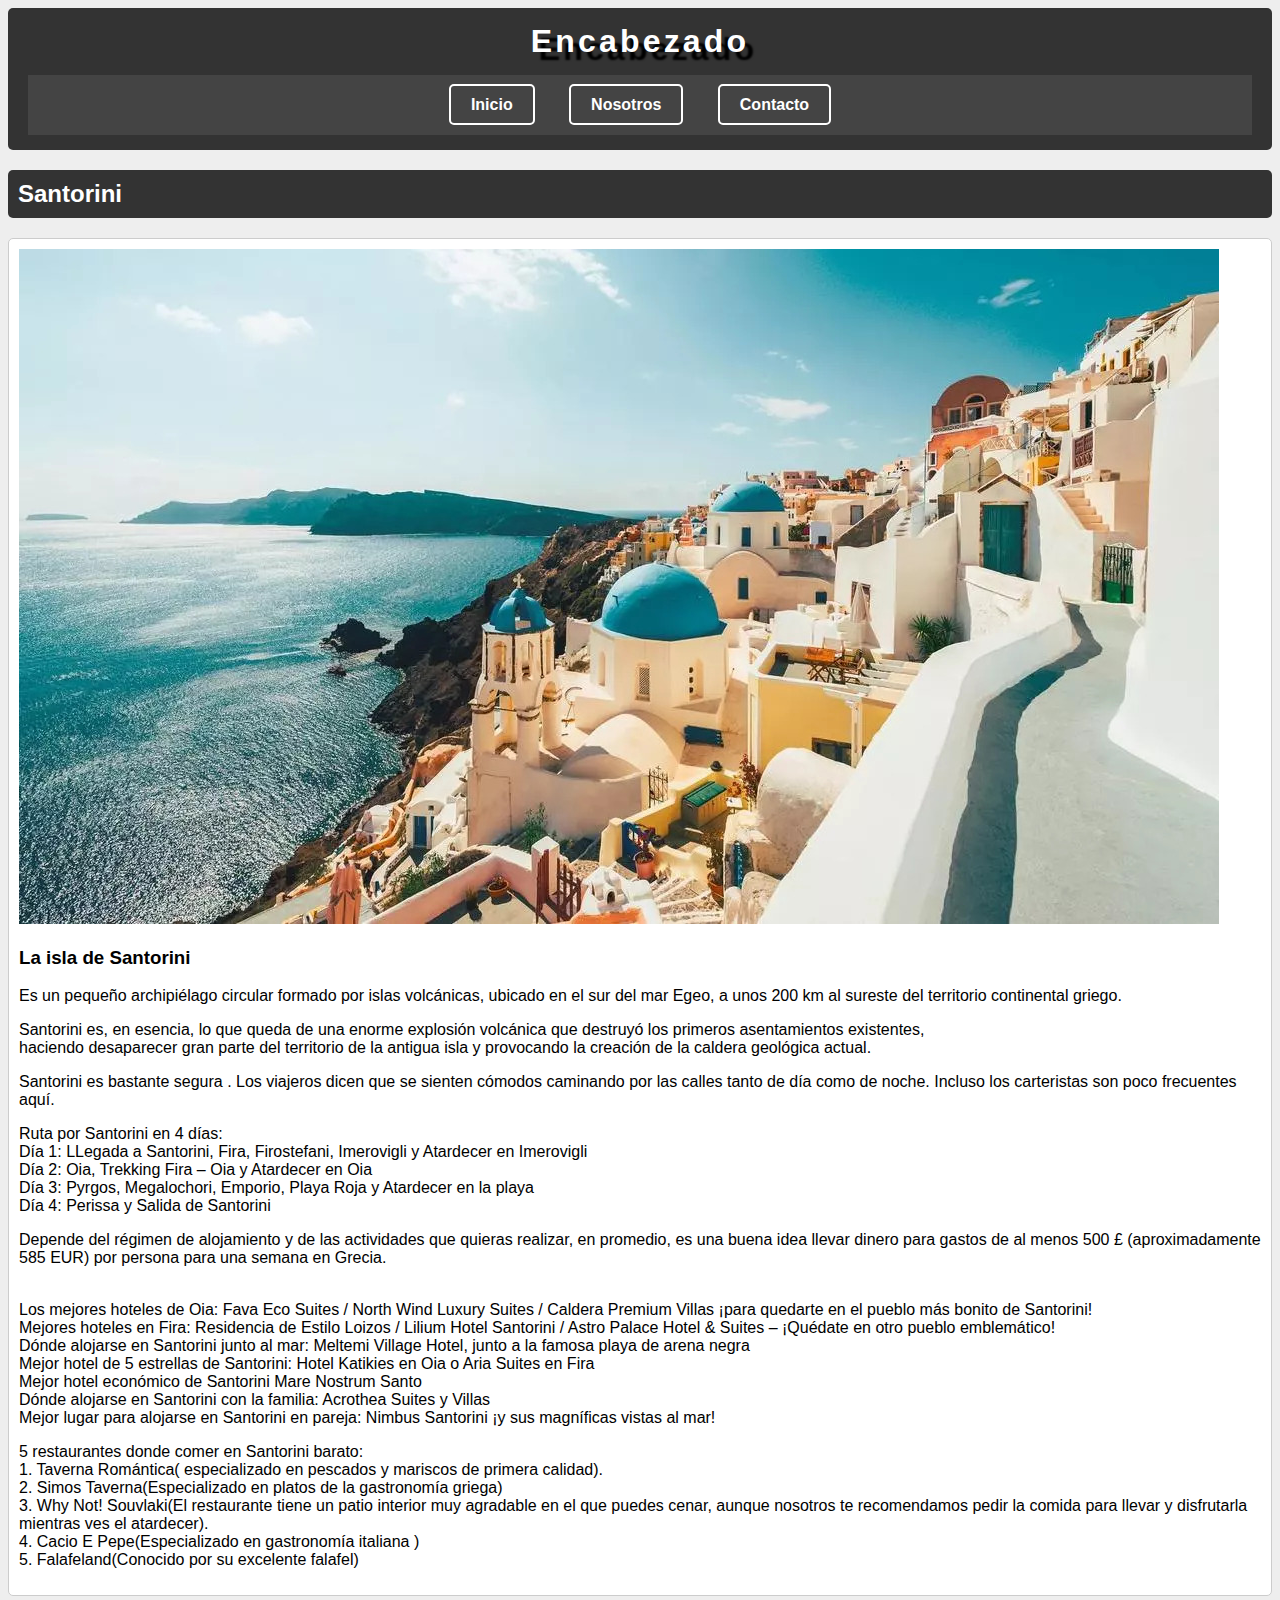
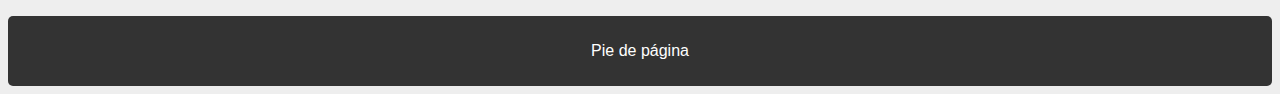
==== index.html @ aba9e0ae "Add files via upload" ====
<!DOCTYPE html>
<html lang="es">

	<head>
		<meta charset="UTF-8">
		<meta name="Página Web" content="Actividad 15 de Esteban y Lucía">
		<title>La isla de Santorini</title>
		<link rel="stylesheet" href="./css/css.css">
	</head>

	<body>
		<header>
			<h1 id="titulo">Encabezado</h1>

			<nav id="menuPrincipal">
				<ul>
					<li><a class="enlaceMenuPrincipal" href="#">Inicio</a></li>
					<li><a class="enlaceMenuPrincipal" href="#">Nosotros</a></li>
					<li><a class="enlaceMenuPrincipal" href="#">Contacto</a></li>
				</ul>
			</nav>
		</header>
		
		<main>
			<section>
				<h2 class="tituloSeccion">Santorini</h2>
				<article>
					<img src="./santor.jpg">
					<h3>La isla de Santorini</h3>
					<p>Es un pequeño archipiélago circular formado por islas volcánicas, ubicado en el sur del mar Egeo, a unos 200 km al sureste del territorio continental griego.</p>
					<p>Santorini es, en esencia, lo que queda de una enorme explosión volcánica que destruyó los primeros asentamientos existentes, <br>haciendo desaparecer gran parte del territorio de la antigua isla y provocando la creación de la caldera geológica actual.</p>
					<p>Santorini es bastante segura . Los viajeros dicen que se sienten cómodos caminando por las calles tanto de día como de noche. Incluso los carteristas son poco frecuentes aquí.</p>
					<p>Ruta por Santorini en 4 días:<br> Día 1: LLegada a Santorini, Fira, Firostefani, Imerovigli y Atardecer en Imerovigli<br> Día 2: Oia, Trekking Fira – Oia y Atardecer en Oia<br> Día 3: Pyrgos, Megalochori, Emporio, Playa Roja y Atardecer en la playa<br> Día 4: Perissa y Salida de Santorini</p>
					<p>Depende del régimen de alojamiento y de las actividades que quieras realizar, en promedio, es una buena idea llevar dinero para gastos de al menos 500 £ (aproximadamente 585 EUR) por persona para una semana en Grecia.</p>
					<p><br>Los mejores hoteles de Oia: Fava Eco Suites / North Wind Luxury Suites / Caldera Premium Villas ¡para quedarte en el pueblo más bonito de Santorini!<br>Mejores hoteles en Fira: Residencia de Estilo Loizos / Lilium Hotel Santorini / Astro Palace Hotel & Suites – ¡Quédate en otro pueblo emblemático!<br>Dónde alojarse en Santorini junto al mar: Meltemi Village Hotel, junto a la famosa playa de arena negra<br>Mejor hotel de 5 estrellas de Santorini: Hotel Katikies en Oia o Aria Suites en Fira<br>Mejor hotel económico de Santorini Mare Nostrum Santo<br>Dónde alojarse en Santorini con la familia: Acrothea Suites y Villas<br>Mejor lugar para alojarse en Santorini en pareja: Nimbus Santorini ¡y sus magníficas vistas al mar!</p>
					<p>5 restaurantes donde comer en Santorini barato:<br>1. Taverna Romántica( especializado en pescados y mariscos de primera calidad).<br>2. Simos Taverna(Especializado en platos de la gastronomía griega)<br>3. Why Not! Souvlaki(El restaurante tiene un patio interior muy agradable en el que puedes cenar, aunque nosotros te recomendamos pedir la comida para llevar y disfrutarla mientras ves el atardecer).<br>4. Cacio E Pepe(Especializado en gastronomía italiana )<br>5. Falafeland(Conocido por su excelente falafel)<br> </p>
				</article>
			</section>
		</main>
	
		<footer>
			<p>Pie de página</p>
		</footer>
	</body>
</html>
---- css/css.css ----
body {
    background-color: #eee;
    font-family: Arial, sans-serif;
}

header {
    background-color: #333;
    color: #fff;
    text-align: center;
    padding: 15px 20px;
    border-radius: 5px;
}

#titulo {
    margin: 0 0 15px 0;
    font-size: 2em;
    letter-spacing: .2rem;
    text-shadow: 8px 8px 2px black;
}

#menuPrincipal {
    background-color: #444;
    padding: 5px 0;
}

#menuPrincipal ul {
    list-style: none;
    padding: 0;
}

#menuPrincipal ul li {
    display: inline-block;
    margin: 0 15px;
}

.enlaceMenuPrincipal {
    text-decoration: none;
    color: #fff;
    padding: 10px 20px;
    font-size: 1em;
    font-weight: bold;
    border: 2px solid #fff;
    border-radius: 5px;
}

.enlaceMenuPrincipal:hover {
    background-color: #fff;
    color: #333;
}

.tituloSeccion {
    background-color: #333;
    color: #fff;
    padding: 10px;
    font-size: 1.5em;
    border-radius: 5px;
}

article {
    border: 1px solid #ccc;
    background-color: #fff;
    padding: 10px;
    margin-bottom: 10px;
    border-radius: 5px;
}

footer {
    background-color: #333;
    color: #fff;
    text-align: center;
    padding: 10px;
    margin-top: 20px;
    border-radius: 5px;
}
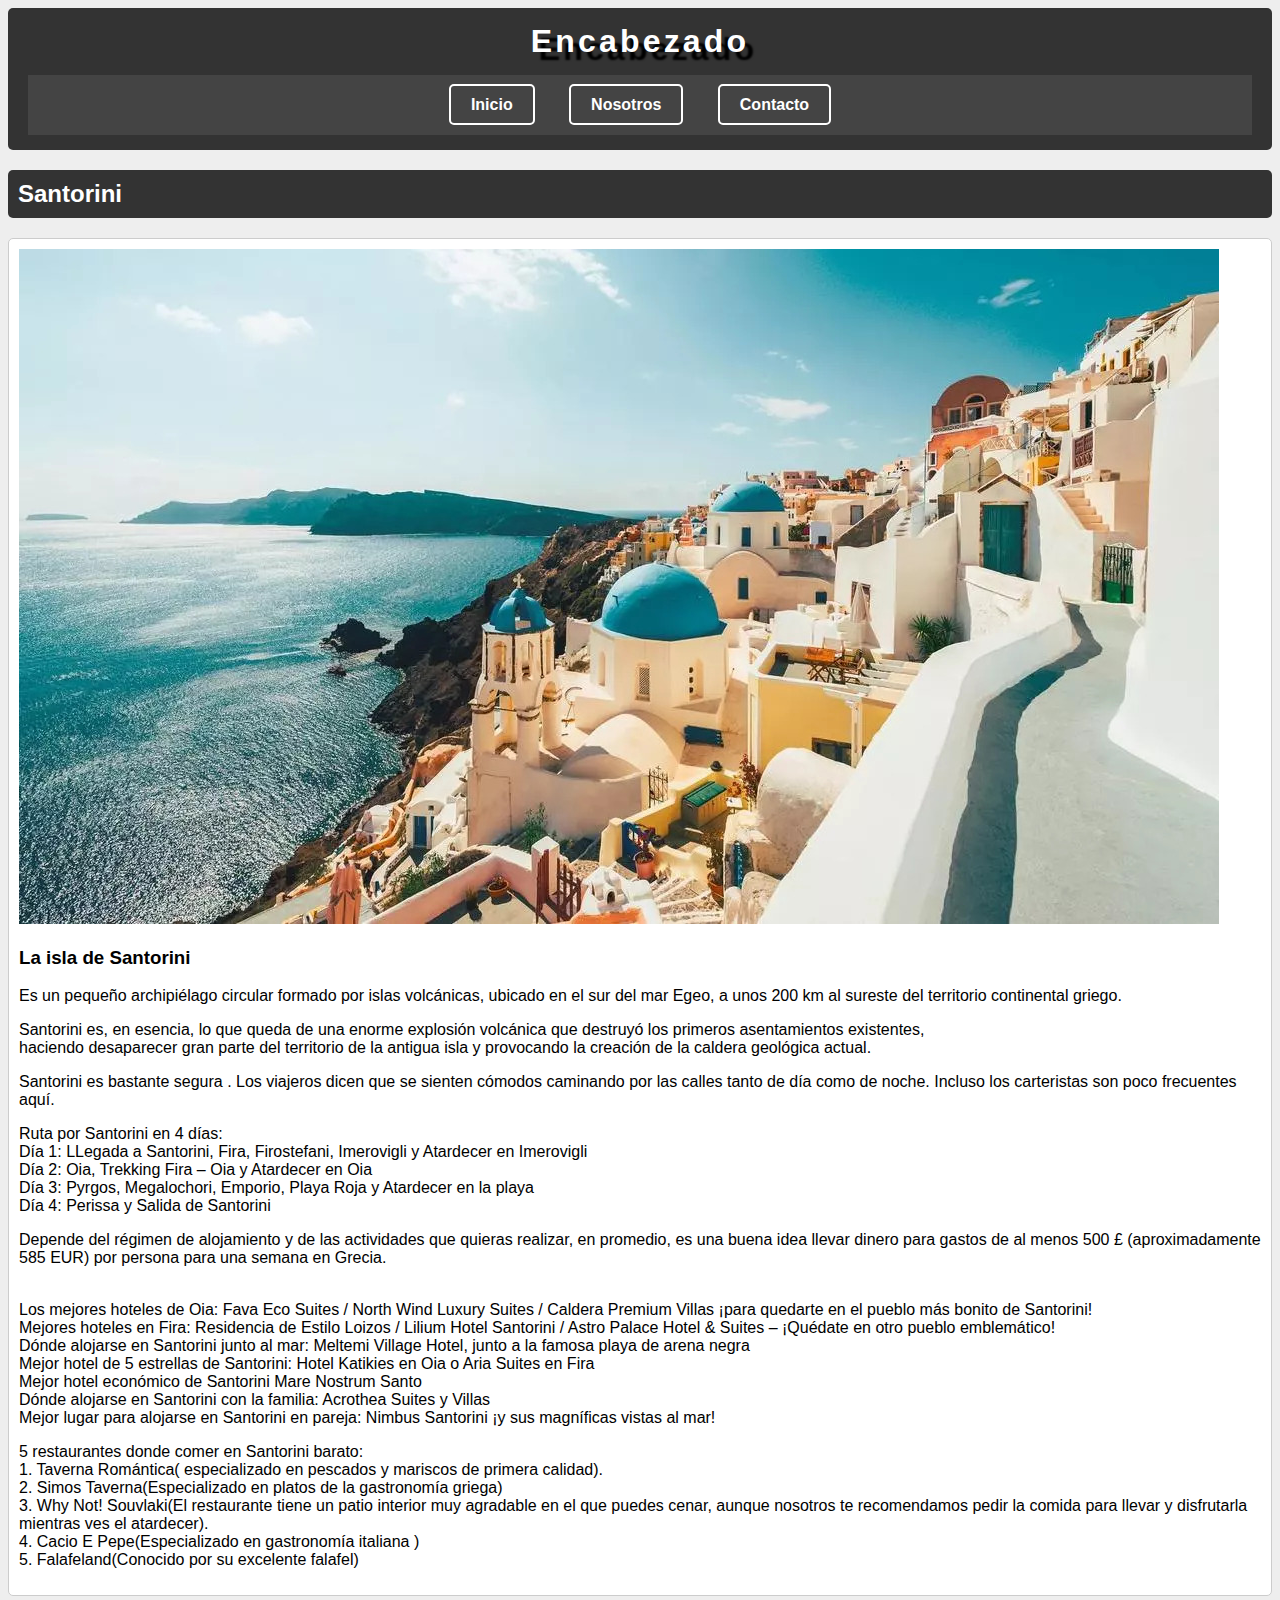
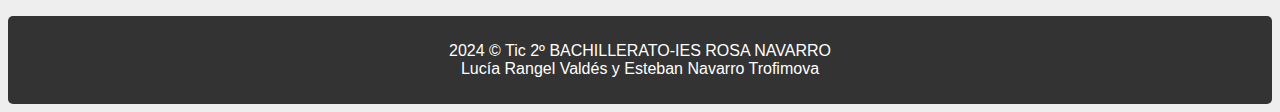
==== commit 42459c42: "Update index.html" ====
--- a/index.html
+++ b/index.html
@@ -15,7 +15,7 @@
 			<nav id="menuPrincipal">
 				<ul>
 					<li><a class="enlaceMenuPrincipal" href="#">Inicio</a></li>
-					<li><a class="enlaceMenuPrincipal" href="#">Nosotros</a></li>
+					<li><a class="enlaceMenuPrincipal" href="nosotros.html">Nosotros</a></li>
 					<li><a class="enlaceMenuPrincipal" href="#">Contacto</a></li>
 				</ul>
 			</nav>
@@ -39,7 +39,7 @@
 		</main>
 	
 		<footer>
-			<p>Pie de página</p>
+			<p>2024 © Tic 2º BACHILLERATO-IES ROSA NAVARRO<br> Lucía Rangel Valdés y Esteban Navarro Trofimova</p>
 		</footer>
 	</body>
 </html>
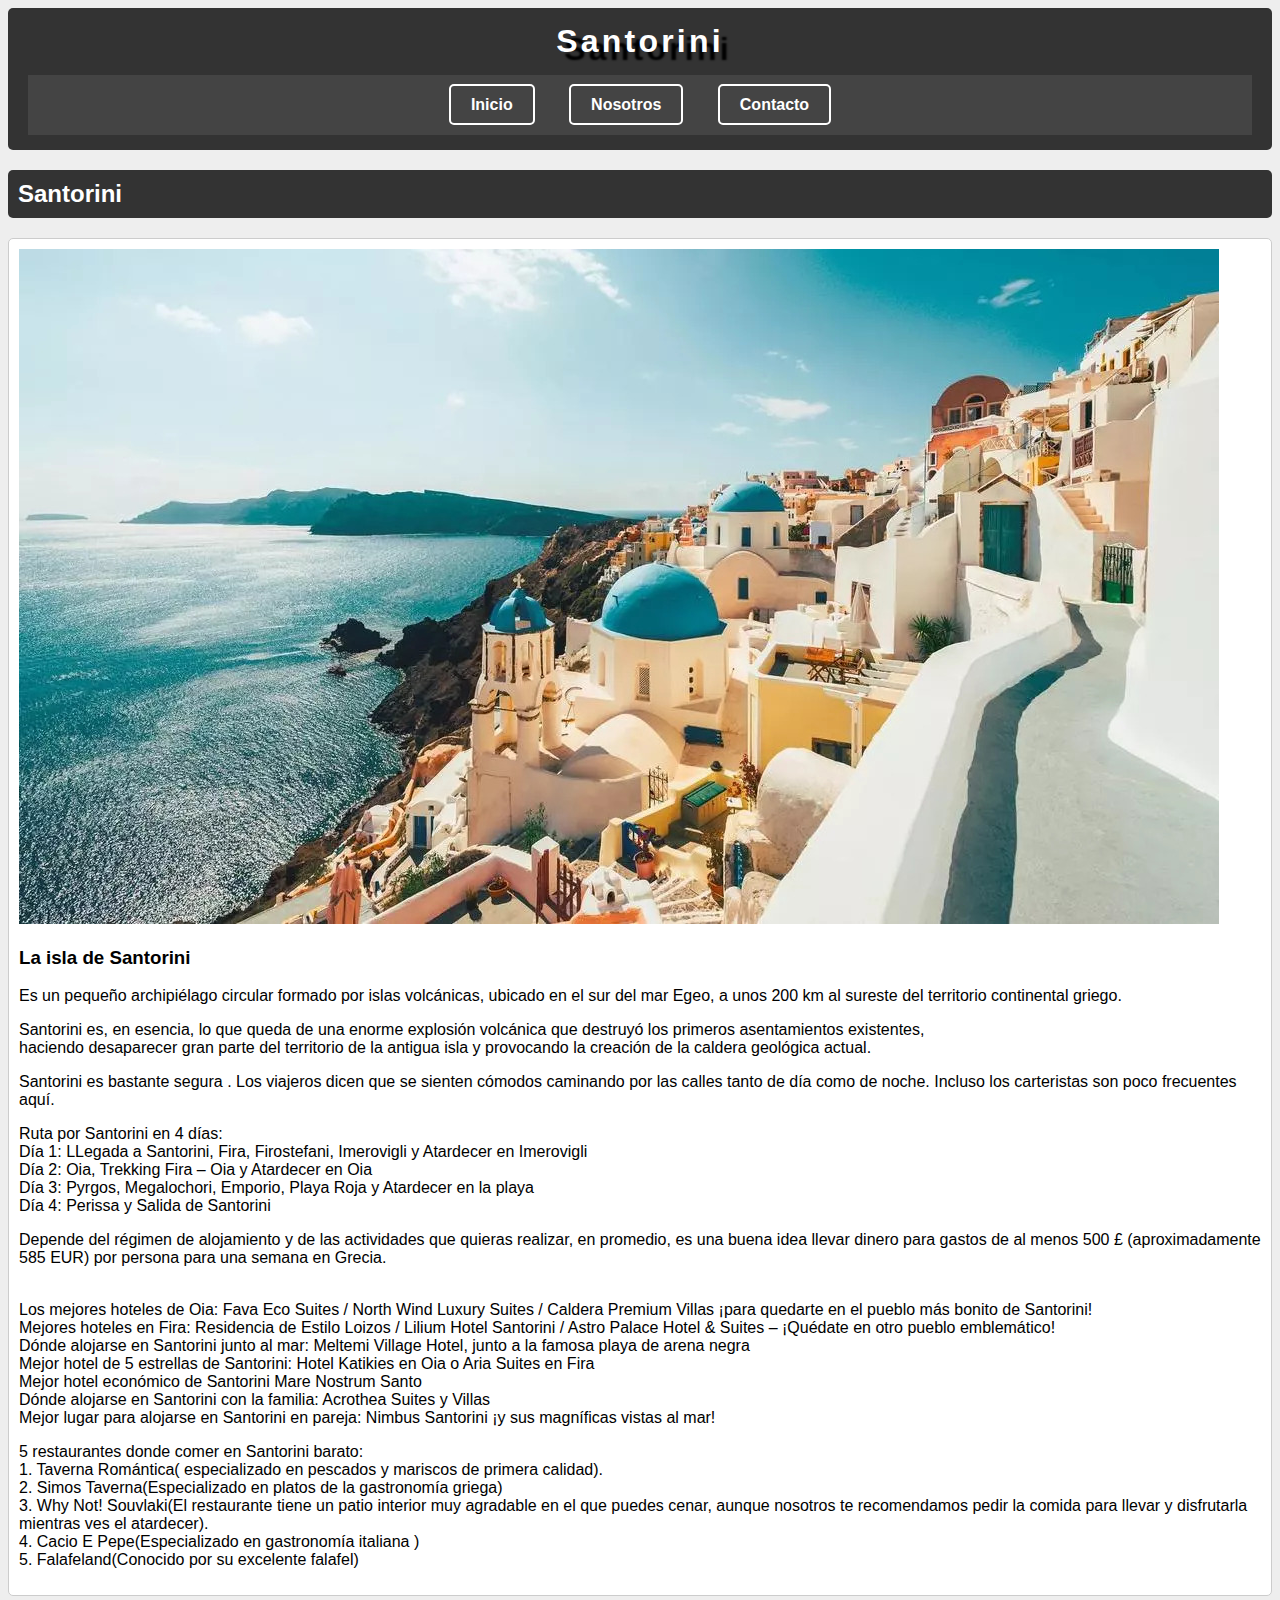
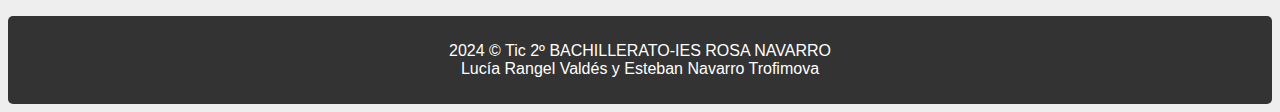
==== commit 41e9b0b3: "Update index.html" ====
--- a/index.html
+++ b/index.html
@@ -10,13 +10,13 @@
 
 	<body>
 		<header>
-			<h1 id="titulo">Encabezado</h1>
+			<h1 id="titulo">Santorini</h1>
 
 			<nav id="menuPrincipal">
 				<ul>
-					<li><a class="enlaceMenuPrincipal" href="#">Inicio</a></li>
+					<li><a class="enlaceMenuPrincipal" href="index.html">Inicio</a></li>
 					<li><a class="enlaceMenuPrincipal" href="nosotros.html">Nosotros</a></li>
-					<li><a class="enlaceMenuPrincipal" href="#">Contacto</a></li>
+					<li><a class="enlaceMenuPrincipal" href="contacto.html">Contacto</a></li>
 				</ul>
 			</nav>
 		</header>
